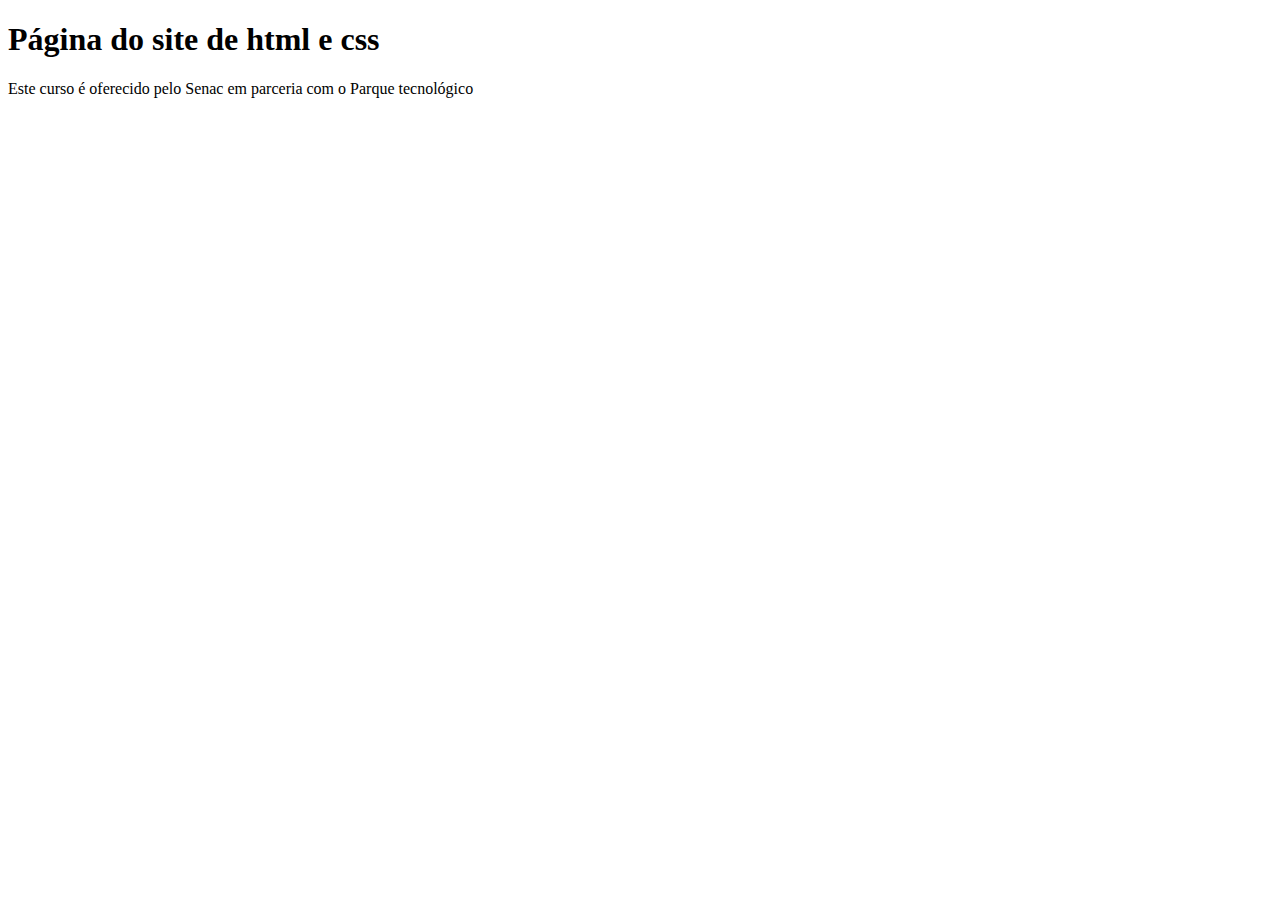
==== docs/index.html @ 9e56b76b "pasta" ====
<!DOCTYPE html>
<html lang="pt">
<head>
    <meta charset="UTF-8">
    <meta name="viewport" content="width=device-width, initial-scale=1.0">
    <title>Página do curso de html e css</title>
</head>
    <body>
        <h1>Página do site de html e css</h1>
        <p>Este curso é oferecido pelo Senac em parceria com o Parque tecnológico</p>
    </body>
</html>
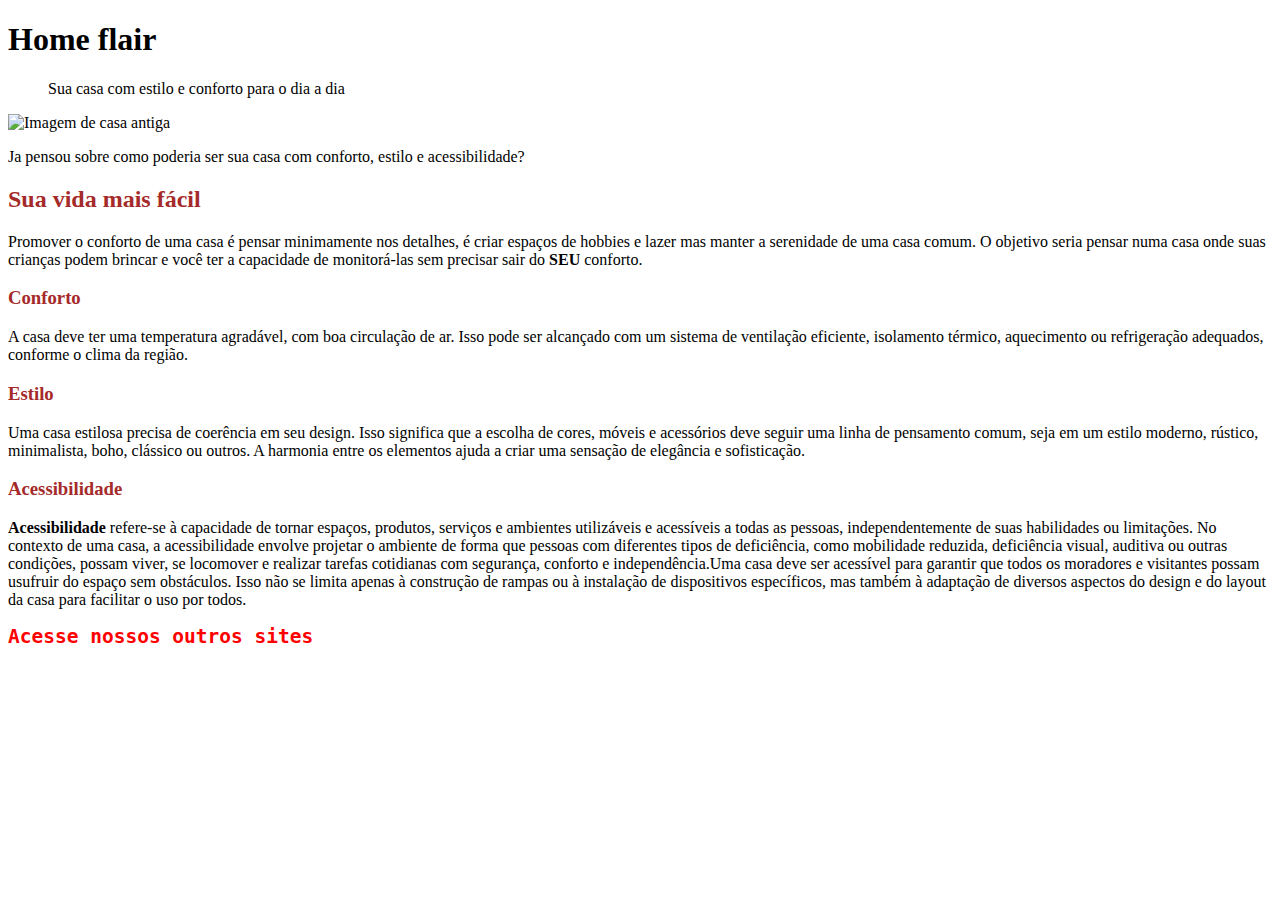
==== commit 750f6f19: "novo" ====
--- a/docs/index.html
+++ b/docs/index.html
@@ -3,10 +3,30 @@
 <head>
     <meta charset="UTF-8">
     <meta name="viewport" content="width=device-width, initial-scale=1.0">
-    <title>Página do curso de html e css</title>
+    <title>Your Home</title>
 </head>
     <body>
-        <h1>Página do site de html e css</h1>
-        <p>Este curso é oferecido pelo Senac em parceria com o Parque tecnológico</p>
+        <div>
+            <header></header>
+            <h1>Home flair</h1>
+            <blockquote>Sua casa com estilo e conforto para o dia a dia</blockquote>
+            <img src="https://d37iydjzbdkvr9.cloudfront.net/lista10/lista_fotografo-registra-o-interior-de-casas-abandonadas-que-ficaram-paradas-no-tempo/abandonada1.jpg" alt="Imagem de casa antiga">
+            <p>Ja pensou sobre como poderia ser sua casa com conforto, estilo e acessibilidade?</p>
+
+            <div>
+                <h2 style="color: brown;">Sua vida mais fácil</h2>
+                <p>Promover o conforto de uma casa é pensar minimamente nos detalhes, é criar espaços de hobbies e lazer mas manter a serenidade de uma casa comum. O objetivo seria pensar numa casa onde suas crianças podem brincar e você ter a capacidade de monitorá-las sem precisar sair do <strong>SEU</strong> conforto.</p>
+                <h3 style="color: brown;">Conforto</h3>
+                <p>A casa deve ter uma temperatura agradável, com boa circulação de ar. Isso pode ser alcançado com um sistema de ventilação eficiente, isolamento térmico, aquecimento ou refrigeração adequados, conforme o clima da região.</p>
+                <h3 style="color: brown;">Estilo</h3>
+                <p>Uma casa estilosa precisa de coerência em seu design. Isso significa que a escolha de cores, móveis e acessórios deve seguir uma linha de pensamento comum, seja em um estilo moderno, rústico, minimalista, boho, clássico ou outros. A harmonia entre os elementos ajuda a criar uma sensação de elegância e sofisticação.</p>
+                <h3 style="color: brown;">Acessibilidade</h3>
+                <p><strong>Acessibilidade </strong>refere-se à capacidade de tornar espaços, produtos, serviços e ambientes utilizáveis e acessíveis a todas as pessoas, independentemente de suas habilidades ou limitações. No contexto de uma casa, a acessibilidade envolve projetar o ambiente de forma que pessoas com diferentes tipos de deficiência, como mobilidade reduzida, deficiência visual, auditiva ou outras condições, possam viver, se locomover e realizar tarefas cotidianas com segurança, conforto e independência.Uma casa deve ser acessível para garantir que todos os moradores e visitantes possam usufruir do espaço sem obstáculos. Isso não se limita apenas à construção de rampas ou à instalação de dispositivos específicos, mas também à adaptação de diversos aspectos do design e do layout da casa para facilitar o uso por todos.</p>
+            </div>
+            <div>
+                <h2 style="color: red; font-family: monospace;";>Acesse nossos outros sites</h2>
+                <link>
+            </div>
+        </div>
     </body>
 </html>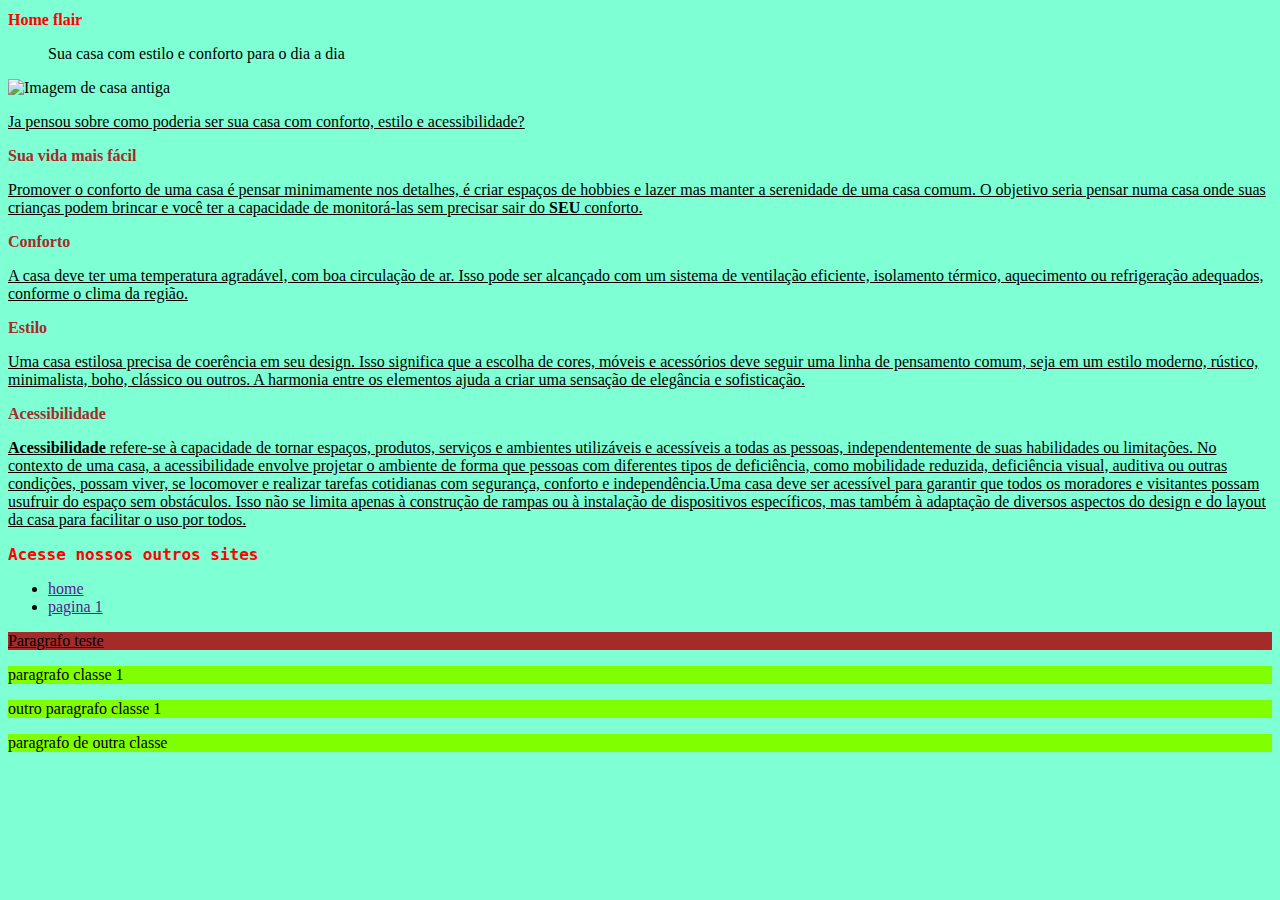
==== commit d7ae9e80: "novo" ====
--- a/docs/index.html
+++ b/docs/index.html
@@ -4,6 +4,7 @@
     <meta charset="UTF-8">
     <meta name="viewport" content="width=device-width, initial-scale=1.0">
     <title>Your Home</title>
+    <link rel="stylesheet" href="style.css">
 </head>
     <body>
         <div>
@@ -25,8 +26,22 @@
             </div>
             <div>
                 <h2 style="color: red; font-family: monospace;";>Acesse nossos outros sites</h2>
-                <link>
+                <ul>
+                    <li><a href="">home</a></li>
+                    <li><a href="">pagina 1</a></li>
+                </ul>
             </div>
         </div>
+        <style>
+            body{
+                background-color: aquamarine;
+            }
+        </style>
+        <p id="paragrafoid">Paragrafo teste</p>
+        <p id="retanguloverde", class="class1 class2"> paragrafo classe 1</p>
+        <p id="retanguloverde", class="class1"> outro paragrafo classe 1</p>
+        <p id="retanguloverde", class="class2"> paragrafo de outra classe</p>
+
+        <link rel="mystylesheet" href="mystyle.css">
     </body>
 </html>--- a/docs/style.css
+++ b/docs/style.css
@@ -0,0 +1,40 @@
+h1{
+    color: red
+}
+
+p{
+    text-decoration: underline;
+}
+
+#paragrafoid{
+    background-color: brown;
+}
+
+.class1{
+    background-color: chartreuse;
+    text-decoration: none;
+}
+
+.class2{
+    background-color: chartreuse;
+    text-decoration: none;
+}
+
+
+*{
+    font-size: 1rem;
+}
+
+class1 class2{
+ background-color: chartreuse;
+}
+
+class1, class2{
+    background-color: blue;
+}
+
+.retanguloverde{
+    margin: 1 rem;
+    padding: 1 rem;
+    border: 3px;
+}